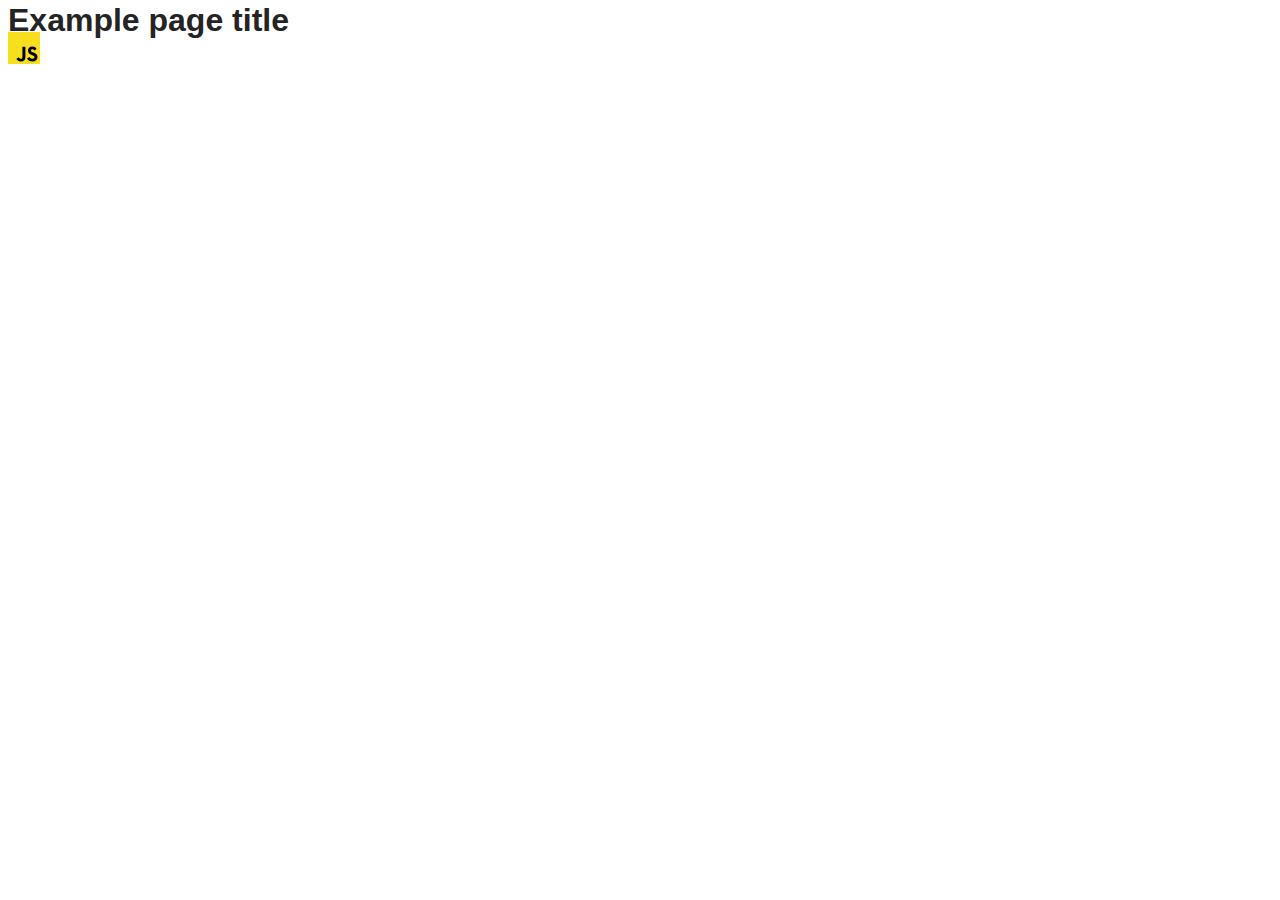
==== src/index.html @ fc99a166 "Initial commit" ====
<!DOCTYPE html>
<html lang="en">
  <head>
    <meta charset="UTF-8" />
    <link rel="icon" type="image/svg+xml" href="/favicon.svg" />
    <meta name="viewport" content="width=device-width, initial-scale=1.0" />
    <title>Vanilla App Template</title>
    <link rel="stylesheet" href="./css/styles.css" />
  </head>
  <body>
    <load ="partials/header.html" />

    <section>
      <h1>Example page title</h1>
      <!-- Path to images as from index.html file -->
      <img src="./img/javascript.svg" alt="" />
    </section>

    <!-- Loads the specified .html file -->
    <load ="partials/vite-promo.html" />

    <script type="module" src="./main.js"></script>
  </body>
</html>
---- src/css/styles.css ----
/**
  |============================
  | include css partials with
  | default @import url()
  |============================
*/
@import url('./reset.css');
@import url('./vite-promo.css');
@import url('./header.css');

:root {
  font-family: Inter, Avenir, Helvetica, Arial, sans-serif;
  font-size: 16px;
  line-height: 24px;
  font-weight: 400;

  color: #242424;
  background-color: rgba(255, 255, 255, 0.87);

  font-synthesis: none;
  text-rendering: optimizeLegibility;
  -webkit-font-smoothing: antialiased;
  -moz-osx-font-smoothing: grayscale;
  -webkit-text-size-adjust: 100%;
}
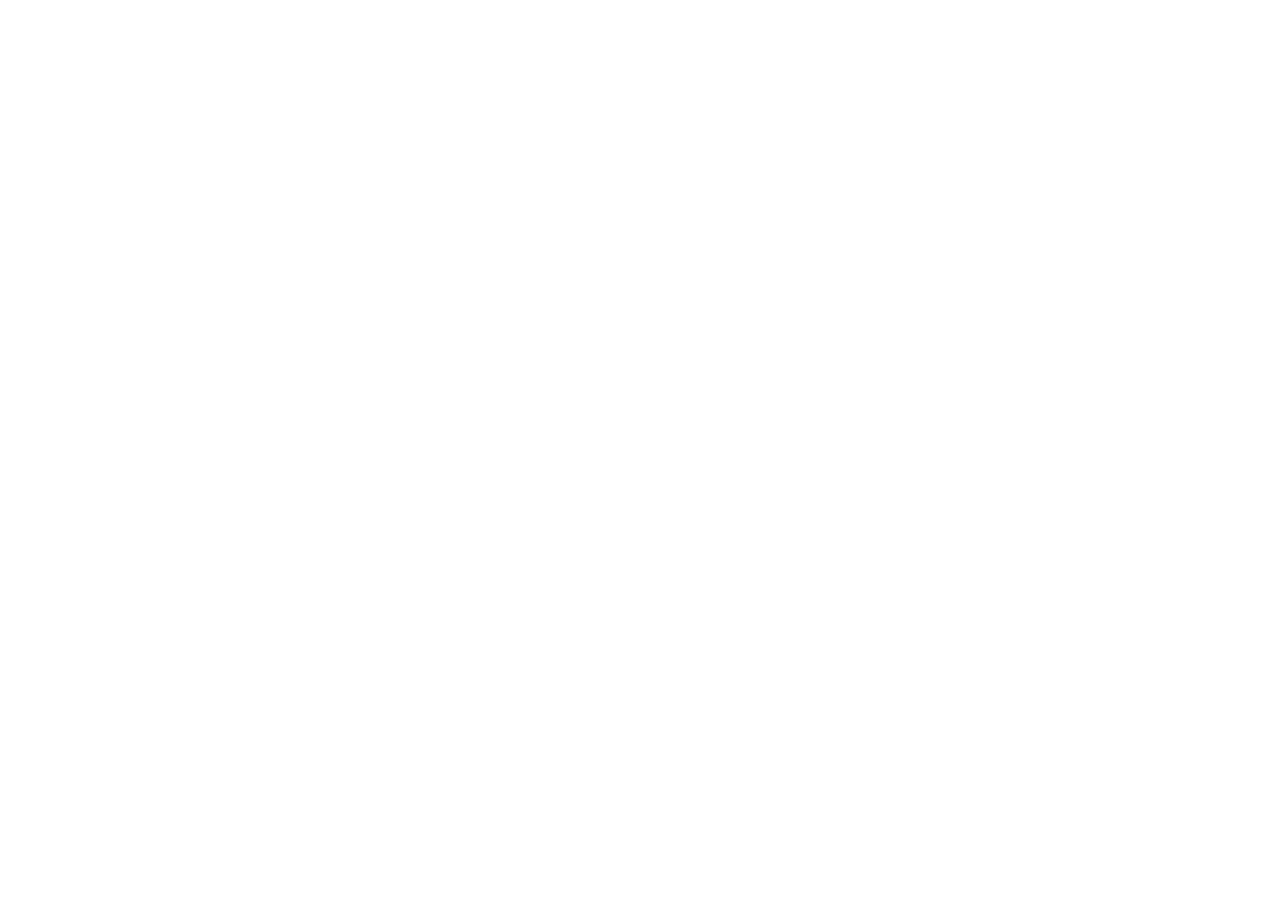
==== commit b0c2e109: "added-settings" ====
--- a/src/index.html
+++ b/src/index.html
@@ -5,20 +5,8 @@
     <link rel="icon" type="image/svg+xml" href="/favicon.svg" />
     <meta name="viewport" content="width=device-width, initial-scale=1.0" />
     <title>Vanilla App Template</title>
-    <link rel="stylesheet" href="./css/styles.css" />
   </head>
   <body>
     <load ="partials/header.html" />
-
-    <section>
-      <h1>Example page title</h1>
-      <!-- Path to images as from index.html file -->
-      <img src="./img/javascript.svg" alt="" />
-    </section>
-
-    <!-- Loads the specified .html file -->
-    <load ="partials/vite-promo.html" />
-
-    <script type="module" src="./main.js"></script>
   </body>
 </html>
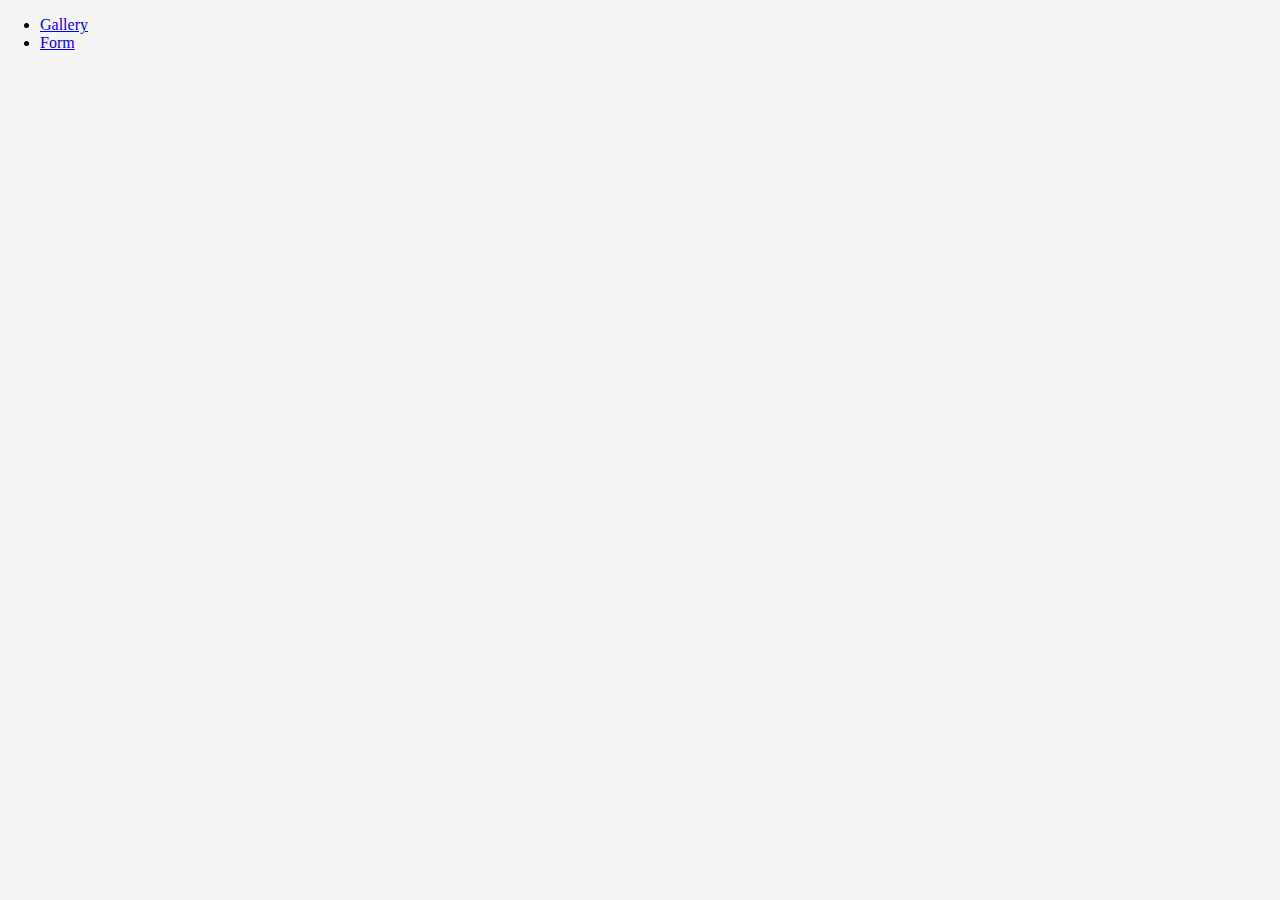
==== commit 8cf3fe20: "uodate" ====
--- a/src/index.html
+++ b/src/index.html
@@ -2,11 +2,17 @@
 <html lang="en">
   <head>
     <meta charset="UTF-8" />
-    <link rel="icon" type="image/svg+xml" href="/favicon.svg" />
     <meta name="viewport" content="width=device-width, initial-scale=1.0" />
-    <title>Vanilla App Template</title>
+    <title>Homework_9</title>
+    <link rel="stylesheet" href="./css/1-gallery.css" />
+    <link rel="stylesheet" href="./css/2-form.css" />
   </head>
   <body>
-    <load ="partials/header.html" />
+    <ul class="menu">
+      <li class="menu-item">
+        <a class="link" href="./1-gallery.html">Gallery</a>
+      </li>
+      <li><a class="link" href="./2-form.html">Form</a></li>
+    </ul>
   </body>
 </html>
--- a/src/css/1-gallery.css
+++ b/src/css/1-gallery.css
@@ -0,0 +1,54 @@
+body {
+  background-color: #f5f5f5;
+  margin: 0;
+}
+
+.gallery {
+  padding: 24px 156px;
+  display: flex;
+  flex-wrap: wrap;
+  justify-content: center;
+  gap: 24px 24px;
+  list-style: none;
+  background-color: #fff;
+}
+
+
+.gallery-item {
+  display: flex;
+
+}
+
+.gallery-image {
+  height: 200px;
+  width: 360px;
+  object-fit: cover;
+  transition: transform 250ms cubic-bezier(0.4, 0, 0.2, 1);
+}
+
+.gallery-image:hover {
+  border: 1px solid #000;
+  transform: scale(1.05);
+  box-shadow: 0 4px 4px 0 rgba(0, 0, 0, 0.25);
+
+}
+
+
+.sl-wrapper{
+box-shadow: 0 4px 4px 0 rgba(0, 0, 0, 0.25);
+  background: rgba(46, 47, 66, 0.8);
+
+}
+
+.sl-wrapper button{
+color: #fff !important;
+}
+.sl-wrapper .sl-close{
+
+color: #fff !important;
+}
+.sl-wrapper .sl-counter{
+
+  color: #fff !important;
+}
+
--- a/src/css/2-form.css
+++ b/src/css/2-form.css
@@ -0,0 +1,89 @@
+body{
+    background-color: #f5f5f5;
+}
+.feedback-form{
+ 
+    border-radius: 8px;
+    padding: 24px;
+        width: 408px;
+        height: 296px;
+        background: #fff;
+      
+        
+        
+}
+label{
+   
+    max-width: 360px;
+    display: flex;
+    flex-direction: column;
+        font-weight: 400;
+        font-size: 16px;
+        line-height: 150%;
+        letter-spacing: 0.04em;
+        color: #2e2f42;
+        margin-bottom: 8px;
+        gap: 8px;
+        
+        
+}
+input{
+    padding-top: 8px;
+        padding-bottom: 8px;
+        padding-left: 16px;
+    border: 1px solid #808080;
+        border-radius: 4px;
+        width: 360px;
+        height: 40px;
+}
+input:hover{
+    border-color: #000000;
+}
+input:active{
+    
+        font-weight: 400;
+        font-size: 16px;
+        line-height: 150%;
+        letter-spacing: 0.04em;
+        color: #2e2f42;
+}
+textarea{
+    padding-top: 8px;
+    padding-bottom: 8px;
+    padding-left: 16px;
+    border: 1px solid #808080;
+        border-radius: 4px;
+        width: 360px;
+        height: 80px;
+}
+textarea:hover {
+    border-color: #000000;
+}
+
+textarea:active {
+
+    font-weight: 400;
+    font-size: 16px;
+    line-height: 150%;
+    letter-spacing: 0.04em;
+    color: #2e2f42;
+}
+button{
+    margin-top: 8px;
+    border-radius: 8px;
+        padding: 8px 16px;
+        width: 95px;
+        height: 40px;
+        background: #4e75ff;
+            font-weight: 500;
+            font-size: 16px;
+            line-height: 150%;
+            letter-spacing: 0.04em;
+            color: #fff;
+            border: none;
+            transition: background-color 250ms cubic-bezier(0.4, 0, 0.2, 1);
+        
+}
+button:hover{
+    background: #6c8cff;
+}